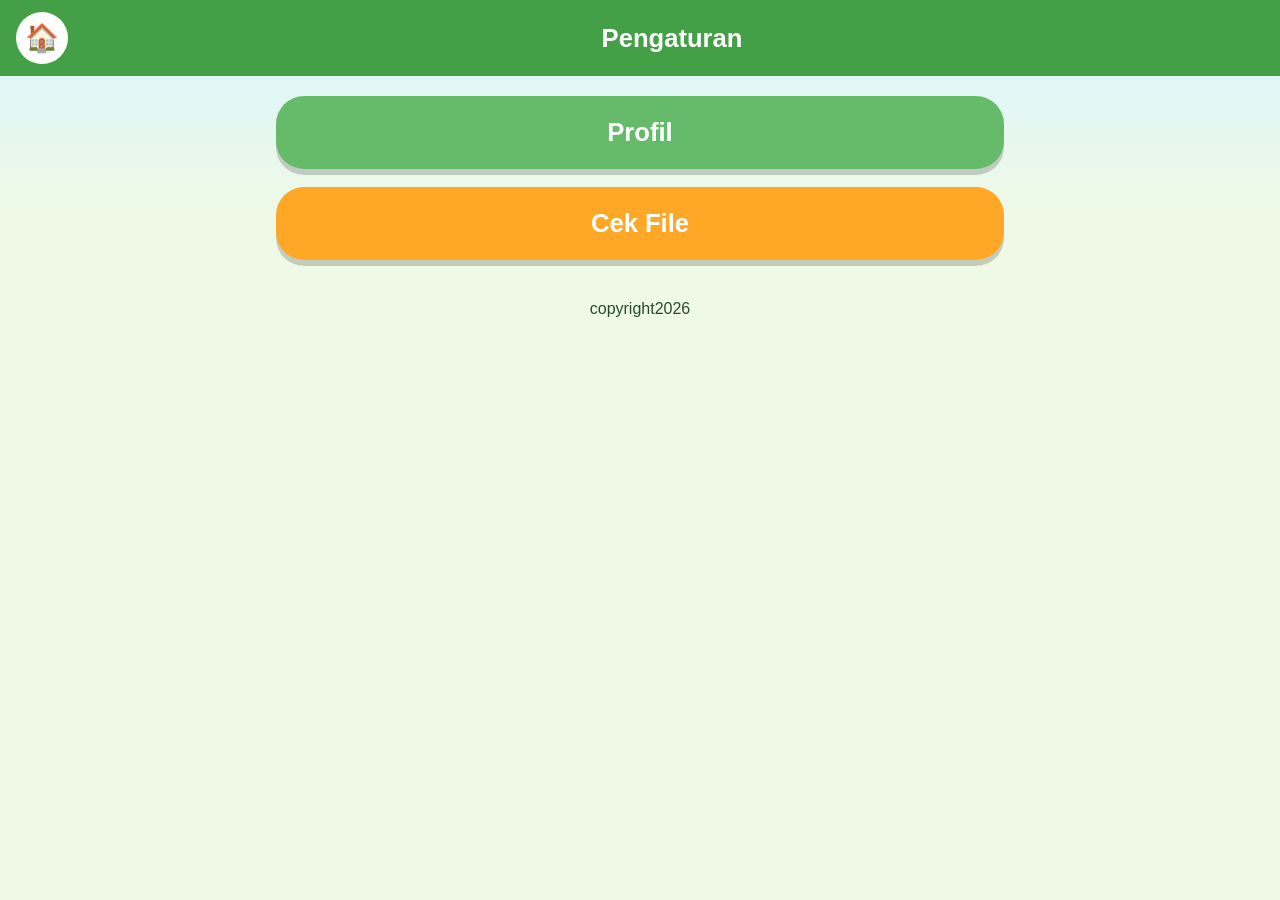
==== pengaturan.html @ 27febea2 "first commit" ====
<!DOCTYPE html>
<html lang="id">
    <head>
        <meta charset="UTF-8"><meta name="viewport" content="width=device-width,initial-scale=1">
        <title>E-Book Tanaman</title><link rel="stylesheet" href="css/style.css">
    </head>
    <body>
        <div class="bar">
            <a class="home" href="index.html" aria-label="Beranda">🏠</a>
            <h1>Pengaturan</h1>
        </div>
        <main>
            <nav class="menu">
                <a class="c1" href="profil.html">Profil</a>
            </nav>
            <br>
            <nav class="menu">
                <a class="c2" href="cek_file.html">Cek File</a>
            </nav>
        </main>
    </body>
    <footer>copyright2026</footer>
</html>
---- css/style.css ----
/* Warna utama; ubah di sini, semua halaman ikut berubah */
:root {
  --hijau:  #43a047;
  --tua:    #1b5e20;
  --bg:     #effae6;
  --kuning: #ffd54f;
  --oranye: #ff9800;
}

/* Lebar elemen sudah termasuk padding dan border */
* {
  box-sizing: border-box;
}

/* Tampilan seluruh halaman */
body {
  margin: 0;
  min-height: 100vh;
  font-family: "Baloo 2", "Poppins", "Trebuchet MS", sans-serif;
  background: linear-gradient(#d9f3ff 0, #effae6 220px); /* langit biru ke hijau muda */
  color: #2b4a2b;
  text-align: center;
}

/* Wadah isi halaman, dibatasi lebarnya dan diletakkan di tengah */
main {
  max-width: 760px;
  margin: 0 auto;
  padding: 20px 16px 40px;
}


/* ---------- 2. BAR ATAS (halaman fitur) ---------- */

.bar {
  display: flex;
  align-items: center;
  gap: 12px;
  padding: 12px 16px;
  background: var(--hijau);
  color: #fff;
}

.bar h1 {
  flex: 1;
  margin: 0;
  font-size: 1.6rem;
  text-align: center;
}
/* Gambar dan tombol suara berdampingan */
.baris-gambar {
  display: flex;
  align-items: center;
  justify-content: center;
  gap: 16px;
}

/* Tombol suara bulat */
.btn-suara {
  display: grid;
  place-items: center;
  width: 64px;
  height: 64px;
  border: 0;
  border-radius: 50%;
  background: var(--hijau);
  color: #fff;
  cursor: pointer;
  box-shadow: 0 5px 0 rgba(0, 0, 0, 0.2);
}
.btn-suara .material-symbols-rounded { font-size: 2.2rem; }
.btn-suara:active { transform: translateY(4px); box-shadow: none; }
.btn-suara:focus-visible { outline: 4px solid #1565c0; outline-offset: 3px; }

/* Tombol rumah bulat untuk kembali ke beranda */
.home {
  display: grid;
  place-items: center;
  width: 52px;
  height: 52px;
  border-radius: 50%;
  background: #fff;
  color: var(--tua);
  font-size: 1.7rem;
  text-decoration: none;
  
}

.home i {
  font-size: 1.7rem;
  line-height: 1;
}

button.home { border: 0; padding: 0; font-family: inherit; cursor: pointer; }
.home:active { transform: scale(0.92); }
.home img { width: 60%; height: 60%; object-fit: contain; }

.back {
  display: grid;
  place-items: center;
  width: 52px;
  height: 52px;
  border-radius: 50%;
  background: #d3c9ff;
  color: var(--tua);
  font-size: 1.7rem;
  text-decoration: none;
}

/* ---------- 3. BERANDA (index.html) ---------- */

.hero  { margin: 10px 0 0; font-size: 5rem; }          /* ikon tanaman besar */
.judul { margin: 0; font-size: 2.6rem; color: var(--tua); }
.sub   { margin: 6px 0 22px; font-size: 1.90rem; }      /* kalimat di bawah judul */

/* Susunan tombol menu: otomatis 1-2 kolom sesuai lebar layar */
.menu {
  display: grid;
  grid-template-columns: repeat(auto-fit, minmax(150px, 1fr));
  gap: 16px;
}

.menu a {
  display: block;
  padding: 22px 12px;
  border-radius: 28px;
  color: #fff;
  font-size: 1.6rem;
  font-weight: 700;
  text-decoration: none;
  box-shadow: 0 6px 0 rgba(0, 0, 0, 0.18);
}

/* Ikon emoji di atas tulisan menu */
.menu a span {
  display: block;
  font-size: 3.2rem;
}

/* Warna tiap tombol menu */
.c0 { background: #e53935; }   /*tombol mulai*/
.c1 { background: #66bb6a; }  /* Mengenal Huruf */
.c2 { background: #ffa726; }  /* Membaca Kata   */
.c3 { background: #42a5f5; }  /* Menyusun Kata  */
.c4 { background: #ab47bc; }  /* Kuis           */


/* ---------- 4. KOTAK KONTEN (halaman fitur) ---------- */

.panel {
  padding: 22px 12px;
  border-radius: 32px;
  background: #fff;
  box-shadow: 0 6px 0 rgba(0, 0, 0, 0.1);
}

.besar {                      /* huruf besar, mis. "Dd" */
  font-size: 7rem;
  line-height: 1.1;
  font-weight: 800;
  color: var(--tua);
}

.emoji {                      /* gambar/emoji tanaman */
  font-size: 6rem;
  line-height: 1.2;
}

.kata {                       /* kata, mis. "daun" */
  font-size: 3rem;
  font-weight: 800;
  letter-spacing: 2px;
  color: #e65100;
}

/* Gambar buatan sendiri (img/<kata>.png) */
.emoji img {
  height: 150px;
  max-width: 100%;
  object-fit: contain;
}

.pesan {                      /* teks pujian / petunjuk */
  min-height: 2.2rem;
  margin-top: 10px;
  font-size: 1.7rem;
  font-weight: 700;
  color: var(--tua);
}


/* ---------- 5. TOMBOL ---------- */

/* Baris tombol di bawah panel */
.aksi {
  display: flex;
  flex-wrap: wrap;
  justify-content: center;
  gap: 12px;
  margin-top: 18px;
}

/* Tombol dasar (oranye) */
.btn {
  padding: 12px 28px;
  border: 0;
  border-radius: 999px;
  background: var(--oranye);
  color: #fff;
  font: inherit;
  font-size: 1.5rem;
  font-weight: 700;
  cursor: pointer;
  box-shadow: 0 5px 0 rgba(0, 0, 0, 0.2);
}

/* Varian warna tombol */
.btn.hijau { background: #ff9800; }
.btn.biru  { background: #29b6f6; }

/* Efek tombol "tertekan" saat disentuh */
.menu a:active,
.btn:active {
  transform: translateY(4px);
  box-shadow: none;
}

/* Garis biru saat tombol dipilih dengan keyboard (aksesibilitas) */
.btn:focus-visible,
.grid button:focus-visible,
.tile:focus-visible,
.pilihan button:focus-visible,
.menu a:focus-visible {
  outline: 4px solid #1565c0;
  outline-offset: 3px;
}


/* ---------- 6. MENGENAL HURUF: deretan huruf ---------- */

.grid {
  display: flex;
  flex-wrap: wrap;
  justify-content: center;
  gap: 8px;
  margin-top: 20px;
}

.grid button {
  width: 48px;
  height: 48px;
  border: 3px solid var(--hijau);
  border-radius: 14px;
  background: #fff;
  color: var(--tua);
  font: inherit;
  font-size: 1.3rem;
  font-weight: 700;
  cursor: pointer;
}

/* Huruf yang sedang ditampilkan */
.grid button.on {
  background: var(--kuning);
}


/* ---------- 7. MENYUSUN KATA ---------- */

/* Baris kotak kosong dan baris huruf acak */
.slots,
.tiles {
  display: flex;
  flex-wrap: wrap;
  justify-content: center;
  gap: 8px;
  margin: 14px 0;
}

/* Ukuran dasar kotak kosong dan kotak huruf */
.slot,
.tile {
  display: grid;
  place-items: center;
  width: 64px;
  height: 72px;
  border-radius: 16px;
  font: inherit;
  font-size: 2.4rem;
  font-weight: 800;
}

/* Kotak kosong tempat huruf diletakkan (garis putus-putus) */
.slot {
  border: 4px dashed #9ccc65;
  background: #f7fff0;
  color: var(--tua);
  cursor: pointer;
}

/* Huruf acak yang diketuk anak (kuning) */
.tile {
  border: 0;
  background: var(--kuning);
  color: #5d4037;
  box-shadow: 0 5px 0 rgba(0, 0, 0, 0.2);
  cursor: pointer;
}

/* Huruf yang sudah dipakai jadi pudar */
.tile:disabled {
  opacity: 0.25;
  box-shadow: none;
}

/* Pesan "Hebat!" muncul dengan efek membesar */
.pesan.muncul { animation: muncul 0.5s ease-out; }
@keyframes muncul {
  0%   { transform: scale(0.3); opacity: 0; }
  70%  { transform: scale(1.25); }
  100% { transform: scale(1);   opacity: 1; }
}

/* Layar berkedip merah saat jawaban salah */
.kedip-merah {
  position: fixed;
  inset: 0;                    /* menutupi seluruh layar */
  background: #e53935;
  opacity: 0;
  pointer-events: none;        /* tidak menghalangi klik */
  z-index: 998;
  animation: kedipMerah 0.8s ease-in-out;
}
@keyframes kedipMerah {
  0%, 100% { opacity: 0; }
  25%      { opacity: 0.35; }  /* kedip pertama */
  50%      { opacity: 0.05; }
  75%      { opacity: 0.30; }  /* kedip kedua */
}


/* ---------- 8. KUIS: pilihan gambar ---------- */

.pilihan {
  display: flex;
  flex-wrap: wrap;
  justify-content: center;
  gap: 14px;
  margin-top: 18px;
}

.pilihan button {
  padding: 8px 16px;
  border: 5px solid #c5e1a5;
  border-radius: 24px;
  background: #fff;
  font-size: 4.5rem;
  cursor: pointer;
}

/* Gambar buatan sendiri di dalam pilihan */
.pilihan img {
  display: block;
  width: 100px;
  height: 100px;
  object-fit: contain;
}

/* Hasil jawaban */
.pilihan button.benar { background: #c8e6c9; border-color: var(--hijau); }
.pilihan button.salah { background: #ffcdd2; border-color: #e53935; }


/* ---------- 9. LAYAR KECIL (HP, lebar <= 480px) ---------- */

@media (max-width: 480px) {
  .besar { font-size: 5.5rem; }
  .emoji { font-size: 4.5rem; }
  .kata  { font-size: 2.3rem; }

  .slot,
  .tile {
    width: 52px;
    height: 60px;
    font-size: 2rem;
  }
}

/* ---------- 11. HALAMAN PROFIL ---------- */
a.btn { display: inline-block; text-decoration: none; }
.link-profil { margin-top: 26px; }
 
/* Susunan: kiri (foto + logo), kanan (kotak keterangan) */
.layout { display: flex; gap: 20px; align-items: flex-start; }
.sisi   { display: flex; flex-direction: column; align-items: center; gap: 18px; width: 190px; flex-shrink: 0; }
.item   { text-align: center; }
 
/* Lingkaran foto dan logo (tombol yang bisa diklik) */
.lingkaran {
  display: grid;
  place-items: center;
  padding: 0;
  border: 6px solid var(--hijau);
  border-radius: 50%;
  overflow: hidden;
  background: #c8e6c9;
  font-size: 4rem;
  cursor: pointer;
  box-shadow: 0 6px 0 rgba(0, 0, 0, 0.15);
  transition: transform 0.15s;
}
.lingkaran:hover  { transform: scale(1.05); }
.lingkaran:active { transform: scale(0.97); }
.lingkaran:focus-visible { outline: 4px solid #1565c0; outline-offset: 3px; }
.lingkaran span, .lingkaran img { display: grid; place-items: center; width: 100%; height: 100%; object-fit: cover; }
.besar-l { width: 170px; height: 170px; }
.kecil-l { width: 120px; height: 120px; border-color: #1976d2; background: #fff8e1; font-size: 3rem; }
.cap { margin: 8px 0 0; font-size: 1.15rem; font-weight: 700; color: var(--tua); line-height: 1.2; }
.cap small { font-weight: 400; color: #6b8a6b; }
 
/* Kotak keterangan di kanan */
.profil { flex: 1; min-width: 0; text-align: left; }
.nama  { margin: 0; font-size: 2rem; color: var(--tua); }
.peran { margin: 0 0 8px; font-size: 1.2rem; }
.profil h3 {
  margin: 22px 0 8px;
  padding-bottom: 6px;
  border-bottom: 4px dotted #aed581;
  color: var(--tua);
  font-size: 1.5rem;
}
.profil .teks { margin: 0; font-size: 1.15rem; line-height: 1.5; }
 
/* Daftar label : isi */
.info {
  display: grid;
  grid-template-columns: max-content 1fr;
  gap: 8px 16px;
  margin: 0;
  text-align: left;
  font-size: 1.15rem;
}
.info dt { font-weight: 700; color: var(--tua); }
.info dd { margin: 0; }
 
/* Jendela biodata */
dialog {
  width: min(520px, 92vw);
  padding: 0;
  border: 0;
  border-radius: 28px;
  box-shadow: 0 10px 40px rgba(0, 0, 0, 0.3);
}
dialog::backdrop { background: rgba(27, 94, 32, 0.45); }
.modal-isi { padding: 22px 20px 24px; text-align: center; background: #fff; }
.modal-isi h2 { margin: 0 0 12px; font-size: 1.8rem; color: var(--tua); }
.foto-modal {
  display: grid; place-items: center;
  width: 130px; height: 130px; margin: 0 auto 16px;
  border: 5px solid var(--hijau); border-radius: 50%;
  overflow: hidden; background: #c8e6c9; font-size: 3.5rem;
}
.foto-modal img { width: 100%; height: 100%; object-fit: cover; }
.modal-isi .btn { margin-top: 20px; }
 
/* Layar kecil: foto dan logo berdampingan di atas kotak */
@media (max-width: 600px) {
  .layout { flex-direction: column; align-items: stretch; }
  .sisi   { width: 100%; flex-direction: row; justify-content: center; gap: 28px; }
  .besar-l { width: 140px; height: 140px; }
  .kecil-l { width: 100px; height: 100px; }
}
@media (max-width: 480px) { .info { grid-template-columns: 1fr; gap: 0; } .info dd { margin-bottom: 10px; } }
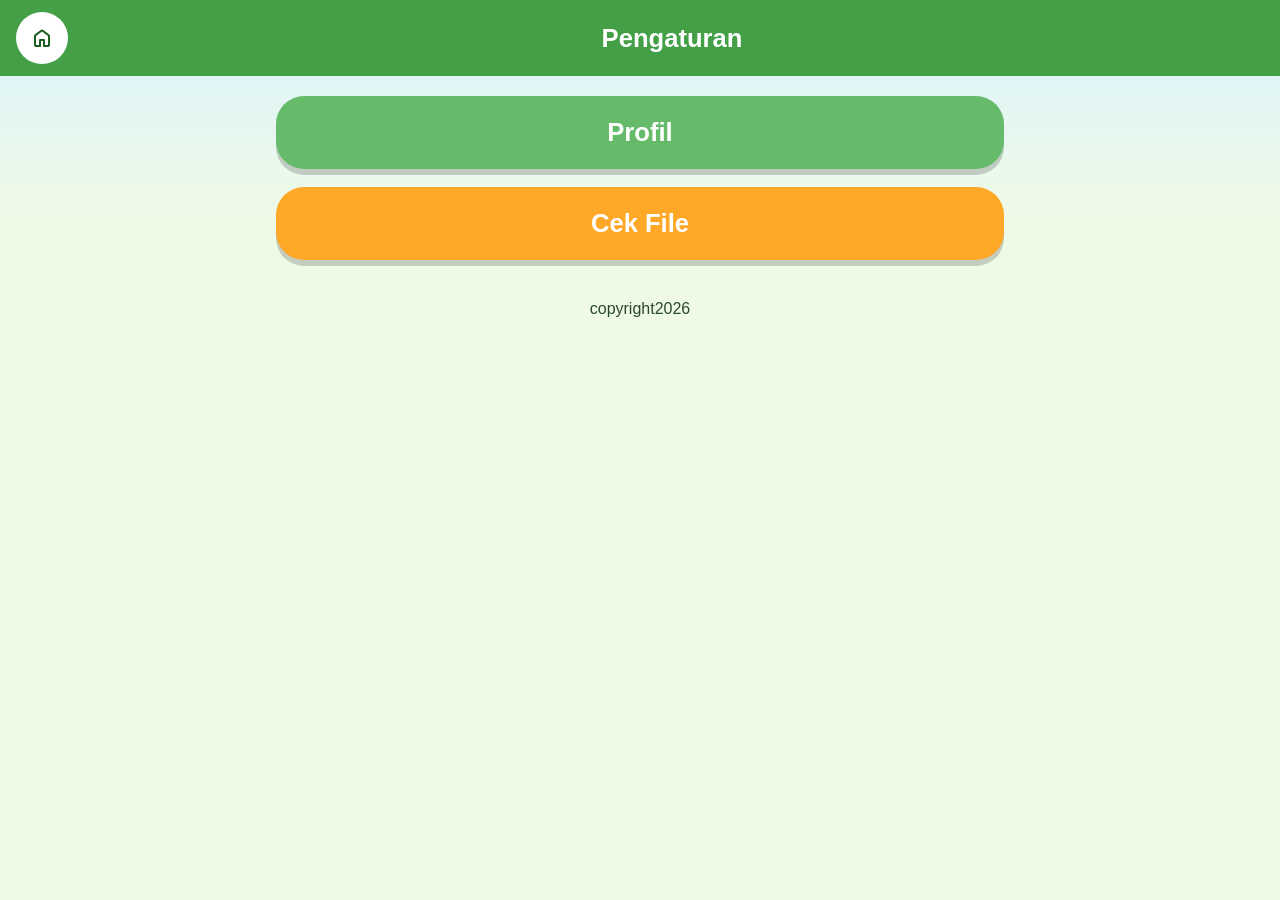
==== commit 3fff8c33: "memperbarui file gambar" ====
--- a/pengaturan.html
+++ b/pengaturan.html
@@ -2,11 +2,16 @@
 <html lang="id">
     <head>
         <meta charset="UTF-8"><meta name="viewport" content="width=device-width,initial-scale=1">
-        <title>E-Book Tanaman</title><link rel="stylesheet" href="css/style.css">
+        <title>E-Book Tanaman</title>
+        <link rel="stylesheet" href="css/style.css">
+        <link rel="stylesheet" href="https://fonts.googleapis.com/css2?family=Material+Symbols+Rounded">
+
     </head>
     <body>
         <div class="bar">
-            <a class="home" href="index.html" aria-label="Beranda">🏠</a>
+            <a class="home" href="index.html" aria-label="Beranda">
+                <span class="material-symbols-rounded">home</span>
+            </a>            
             <h1>Pengaturan</h1>
         </div>
         <main>
--- a/css/style.css
+++ b/css/style.css
@@ -10,6 +10,31 @@
 /* Lebar elemen sudah termasuk padding dan border */
 * {
   box-sizing: border-box;
+}
+/* Tombol panah besar tanpa lingkaran / latar */
+.panah {
+  display: grid;
+  place-items: center;
+  min-width: 72px;
+  min-height: 72px;              /* area sentuh tetap besar untuk jari anak */
+  padding: 0;
+  border: 0;
+  background: none;
+  box-shadow: none;
+  color: #29b6f6;
+  cursor: pointer;
+}
+/* panah */
+.panah .material-symbols-rounded {
+  font-size: 4.5rem;             /* ukuran panah */
+  font-variation-settings: 'FILL' 200, 'wght' 1000;   /* garis tebal */
+}
+.panah:hover  { color: #0288d1; }
+.panah:active { transform: scale(0.85); }
+.panah:focus-visible { outline: 9px solid #1565c0; outline-offset: 3px; border-radius: 12px; }
+
+@media (max-width: 480px) {
+  .panah .material-symbols-rounded { font-size: 3.5rem; }
 }
 
 /* Tampilan seluruh halaman */
@@ -187,7 +212,18 @@
   font-weight: 700;
   color: var(--tua);
 }
-
+/* Tabel */
+/* Tabel cek file */
+.cek { width: 100%; border-collapse: collapse; text-align: left; font-size: 1.05rem; }
+.cek th {
+  padding: 10px;
+  background: var(--hijau);
+  color: #fff;
+}
+.cek td { padding: 8px 10px; border-bottom: 2px solid #e8f5e9; vertical-align: middle; }
+.cek tbody tr:nth-child(even) { background: #f7fff0; }   /* baris selang-seling */
+.cek td img { display: block; width: 48px; height: 48px; object-fit: contain; }
+.cek tfoot td { padding-top: 14px; font-weight: 700; color: var(--tua); }
 
 /* ---------- 5. TOMBOL ---------- */
 
